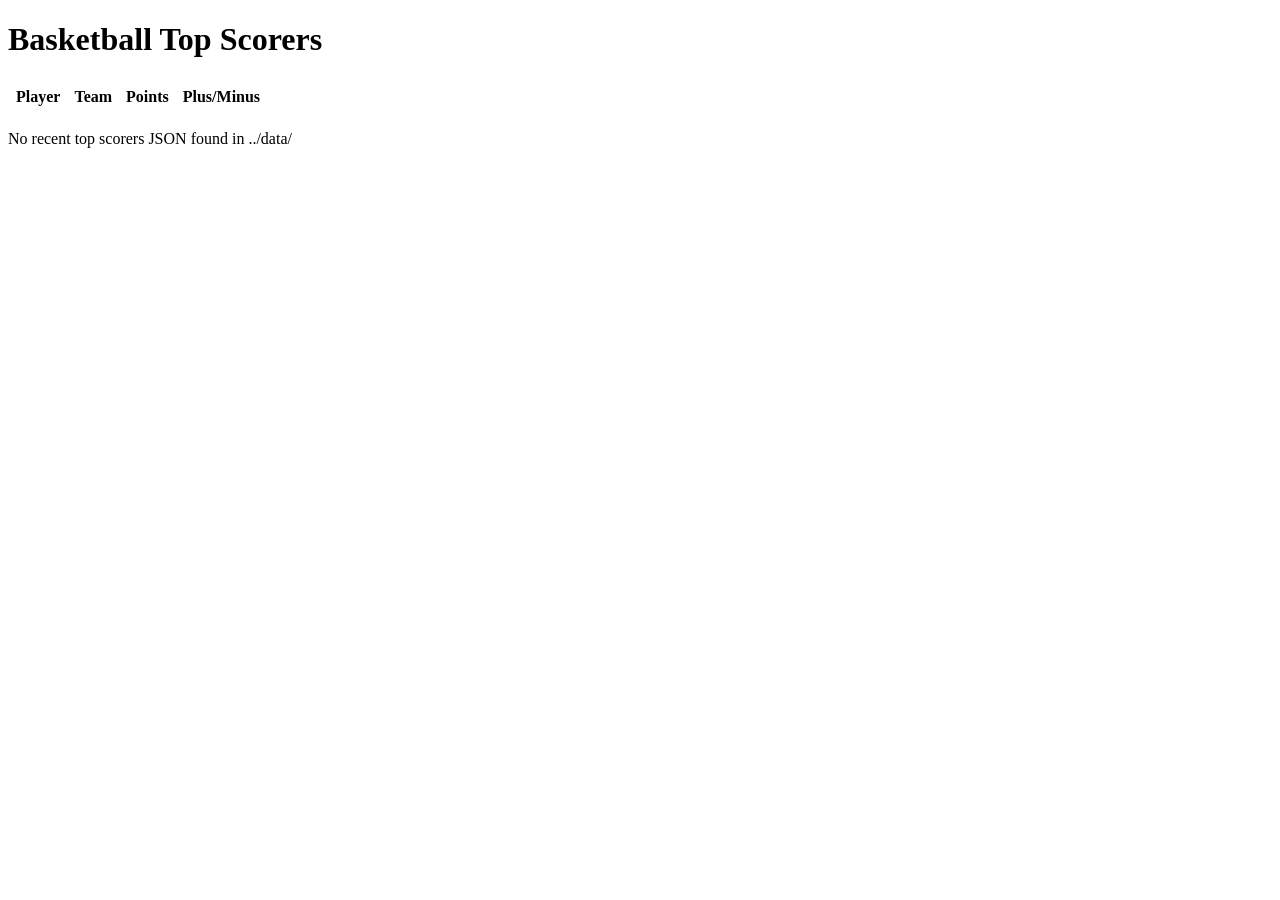
==== site/index.html @ f3f83ed3 "changed to output json and added simple html to display it" ====
<!DOCTYPE html>
<html>
<head>
  <title>Daily NBA Top Scorers</title>
  <link rel="stylesheet" href="style.css">
</head>
<body>
  <h1>Basketball Top Scorers</h1>
  <p id="date"></p>
  <div id="content">
    <table id="scores-table" border="0" cellpadding="6">
      <thead>
        <tr>
          <th>Player</th>
          <th>Team</th>
          <th>Points</th>
          <th>Plus/Minus</th>
        </tr>
      </thead>
      <tbody></tbody>
    </table>
    <p id="status"></p>
  </div>

  <script>
    // Try to fetch yesterday's JSON first, then go further back up to 6 days
    async function findAndLoadJSON() {
      const maxLookBack = 6;
      const today = new Date();

      for (let offset = 0; offset <= maxLookBack; offset++) {
        const d = new Date(today);
        // Python script writes yesterday's date; start with yesterday (offset 0)
        d.setDate(d.getDate() - 1 - offset);
        const yyyy = d.getFullYear();
        const mm = String(d.getMonth() + 1).padStart(2, '0');
        const dd = String(d.getDate()).padStart(2, '0');
        const filename = `top_scorers_${yyyy}-${mm}-${dd}.json`;
        const path = `../data/${filename}`;

        try {
          const res = await fetch(path);
          if (!res.ok) throw new Error('Not found');
          const data = await res.json();
          renderTable(data, `${yyyy}-${mm}-${dd}`);
          return;
        } catch (err) {
          // try next date
          continue;
        }
      }

      document.getElementById('status').textContent = 'No recent top scorers JSON found in ../data/';
    }

    function renderTable(records, dateStr) {
      document.getElementById('date').textContent = `Games from ${dateStr}`;
      const tbody = document.querySelector('#scores-table tbody');
      tbody.innerHTML = '';

      records.forEach(r => {
        const tr = document.createElement('tr');
        const name = r.PLAYER_NAME || r.player || r.name || '';
        const team = r.TEAM_ABBREVIATION || r.team || '';
        const pts = (r.PTS !== undefined) ? r.PTS : (r.points !== undefined ? r.points : '');
        let pm = r.PLUS_MINUS ?? r.plusMinus ?? r.plus_minus ?? r.plus_minus ?? '';
        if (pm === null || pm === undefined) pm = '';
        const pmText = (pm !== '' && Number(pm) > 0) ? `+${pm}` : pm;

        tr.innerHTML = `
          <td>${escapeHtml(name)}</td>
          <td>${escapeHtml(team)}</td>
          <td style="text-align:right">${escapeHtml(String(pts))}</td>
          <td style="text-align:right">${escapeHtml(String(pmText))}</td>
        `;
        tbody.appendChild(tr);
      });

      document.getElementById('status').textContent = '';
    }

    function escapeHtml(s) {
      return s.replace(/[&<>"'`]/g, c => ({
        '&':'&amp;','<':'&lt;','>':'&gt;','"':'&quot;',"'":'&#39;',"`":'&#96;'
      })[c]);
    }

    findAndLoadJSON();
  </script>
</body>
</html>
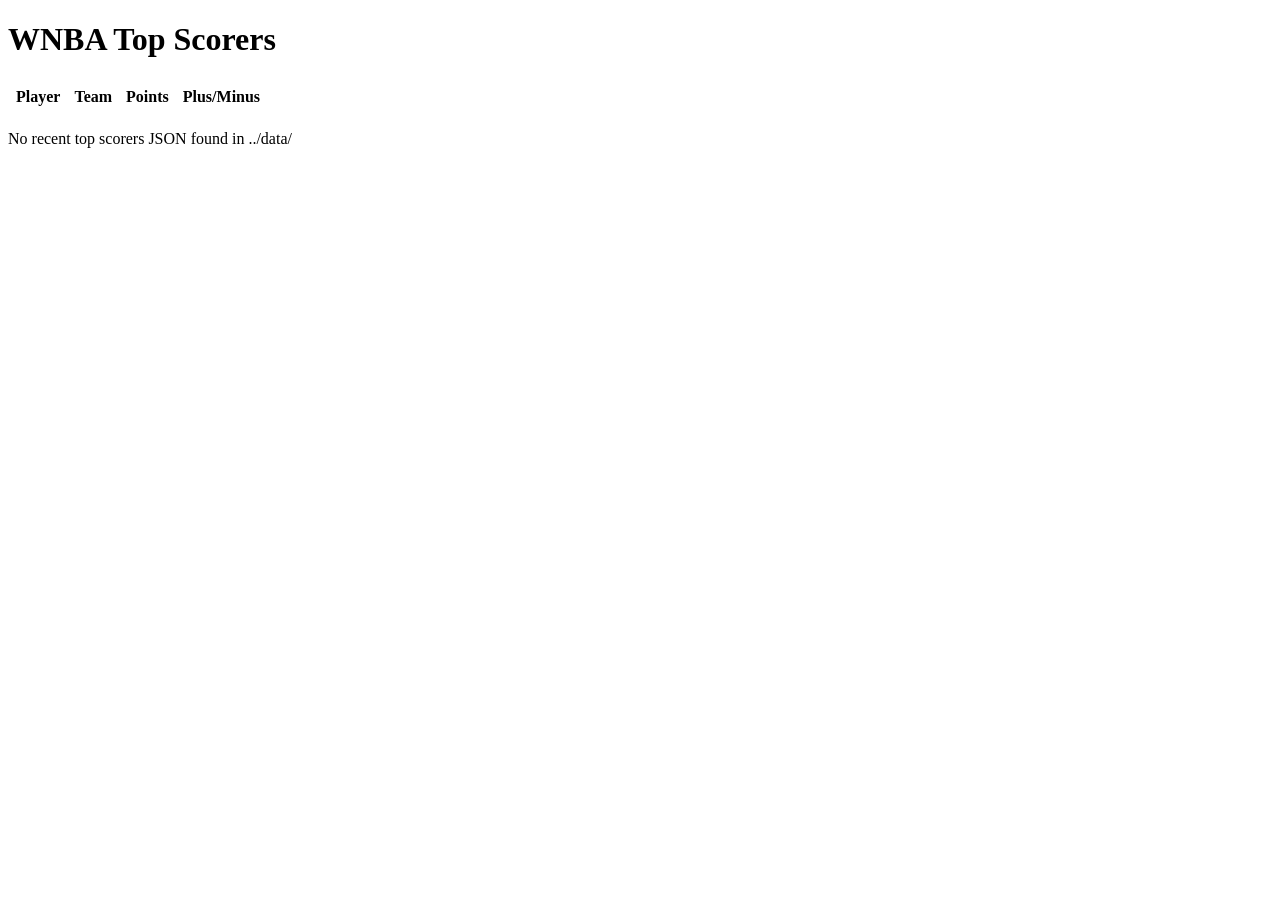
==== commit 9272bd30: "Switch to WNBA stats using league_id='10'" ====
--- a/site/index.html
+++ b/site/index.html
@@ -1,11 +1,11 @@
 <!DOCTYPE html>
 <html>
 <head>
-  <title>Daily NBA Top Scorers</title>
+  <title>Daily WNBA Top Scorers</title>
   <link rel="stylesheet" href="style.css">
 </head>
 <body>
-  <h1>Basketball Top Scorers</h1>
+  <h1>WNBA Top Scorers</h1>
   <p id="date"></p>
   <div id="content">
     <table id="scores-table" border="0" cellpadding="6">
@@ -36,7 +36,7 @@
         const mm = String(d.getMonth() + 1).padStart(2, '0');
         const dd = String(d.getDate()).padStart(2, '0');
         const filename = `top_scorers_${yyyy}-${mm}-${dd}.json`;
-        const path = `../data/${filename}`;
+        const path = `data/${filename}`;
 
         try {
           const res = await fetch(path);
